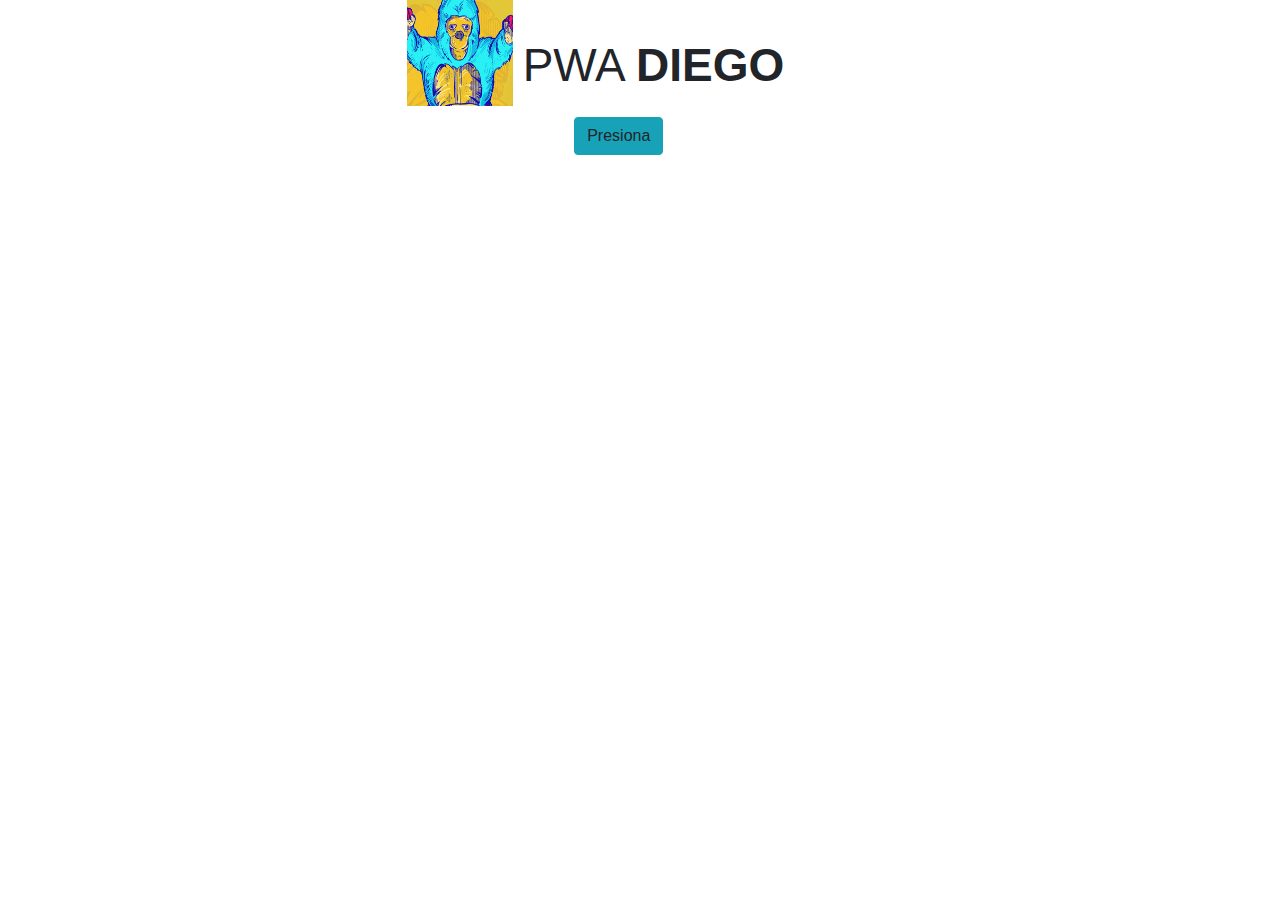
==== index.html @ c4bf5ff6 "first commit" ====
<!DOCTYPE html>
<html lang="en">
  <head>
    <meta charset="UTF-8" />
    <meta http-equiv="X-UA-Compatible" content="IE=edge" />
    <meta name="viewport" content="width=device-width, initial-scale=1.0" />
    <title>Document</title>
    <link rel="stylesheet" href="css/styles.css" />
    <link rel="manifest" href="/manifest.json" />
    <link rel="stylesheet" href="https://cdn.jsdelivr.net/npm/bootstrap@4.0.0/dist/css/bootstrap.min.css" integrity="sha384-Gn5384xqQ1aoWXA+058RXPxPg6fy4IWvTNh0E263XmFcJlSAwiGgFAW/dAiS6JXm" crossorigin="anonymous">
  </head>
  <script>
    function push(){
      Push.Permission.request();
      Push.create('No deberias de hacer caso a lo que encuentras en internet', {
      body: 'Pero la hice,me puedes seguir si quieres',
      icon: "images/km.png",
      timeout: 1500000,              
      vibrate: [100, 100, 100],    
      onClick: function() {
         
          window.location="https://www.instagram.com/diego.r1s/";
  
          console.log(this);
      }  
  });
    }
  </script>  
  <body>
    <div class="cba-header">
      <img
        src="/images/km.png"
        alt="beerjs-logo"
        class="cba-header__logo"
      />
      <h1 class="cba-header__title">
        PWA
        <strong>DIEGO</strong>
      </h1>
      <div class="push">
      <p><a class="btn btn-info" onclick="push();" >Presiona</a></p>
</div>
    </div>
    
 

  
    <script src="js/main.js"></script>
    <script src="js/push.min.js"></script>
    <script src="https://code.jquery.com/jquery-3.2.1.slim.min.js" integrity="sha384-KJ3o2DKtIkvYIK3UENzmM7KCkRr/rE9/Qpg6aAZGJwFDMVNA/GpGFF93hXpG5KkN" crossorigin="anonymous"></script>
<script src="https://cdn.jsdelivr.net/npm/popper.js@1.12.9/dist/umd/popper.min.js" integrity="sha384-ApNbgh9B+Y1QKtv3Rn7W3mgPxhU9K/ScQsAP7hUibX39j7fakFPskvXusvfa0b4Q" crossorigin="anonymous"></script>
<script src="https://cdn.jsdelivr.net/npm/bootstrap@4.0.0/dist/js/bootstrap.min.js" integrity="sha384-JZR6Spejh4U02d8jOt6vLEHfe/JQGiRRSQQxSfFWpi1MquVdAyjUar5+76PVCmYl" crossorigin="anonymous"></script>
    
  </body>
</html>
---- css/styles.css ----
body {
  background-color: #1c6988;
  font-family: NeutraText, Helvetica, Arial, sans-serif;
  display: flex;
  flex-direction: column;
}

.cba-header {
  display: flex;
  margin: 0 auto;
}

.cba-header__title {
  font-weight: 400;
  font-size: 46px;
  padding: 38px 0 0 10px;
  margin: 0;
}
.push {
 margin-top: 25%;
 margin-left: -45%;
}
.cba-header__logo {
  height: 106px;
}
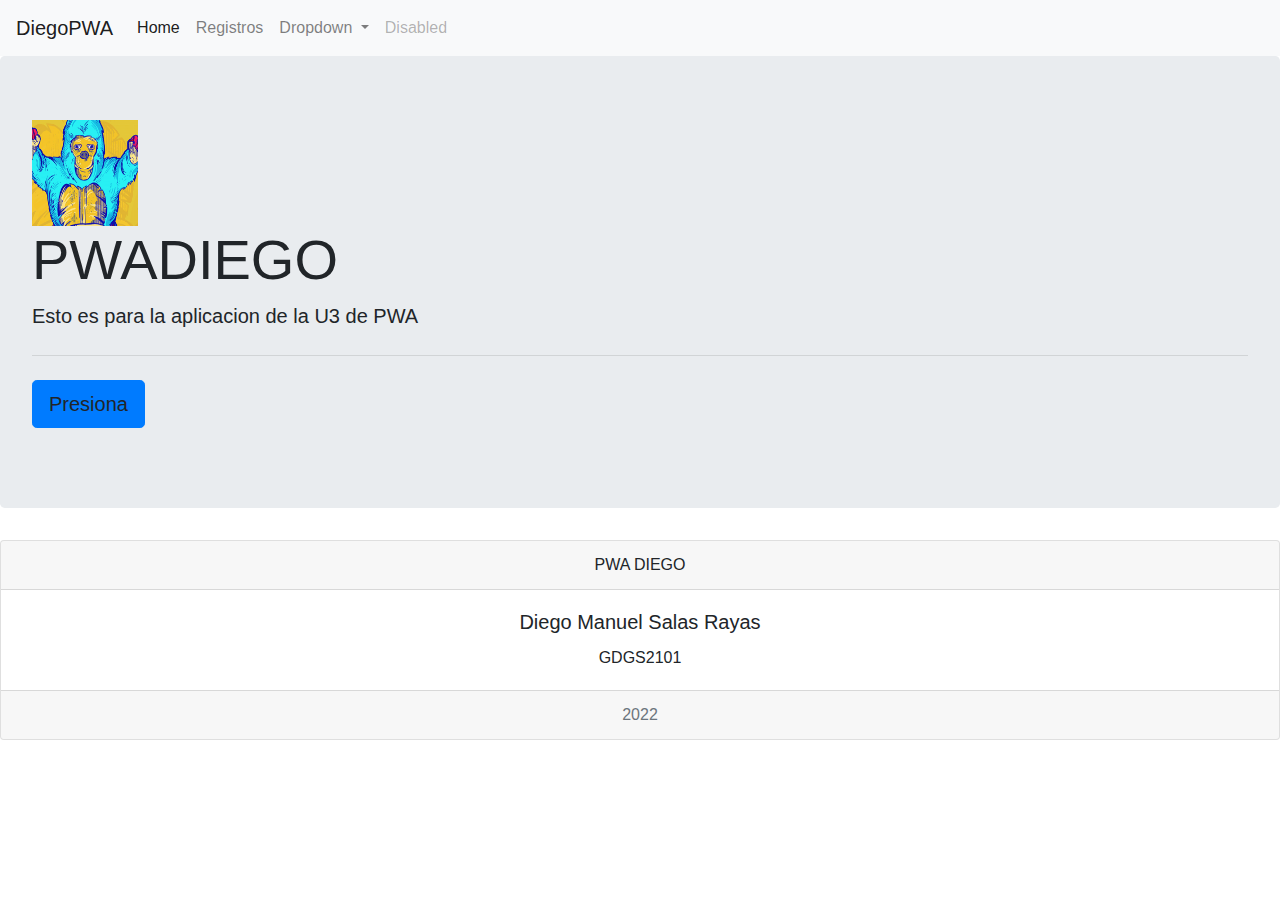
==== commit a26cc0c1: "Indexedbd" ====
--- a/index.html
+++ b/index.html
@@ -27,20 +27,65 @@
     }
   </script>  
   <body>
-    <div class="cba-header">
-      <img
-        src="/images/km.png"
-        alt="beerjs-logo"
-        class="cba-header__logo"
-      />
-      <h1 class="cba-header__title">
-        PWA
-        <strong>DIEGO</strong>
-      </h1>
-      <div class="push">
-      <p><a class="btn btn-info" onclick="push();" >Presiona</a></p>
+    <nav class="navbar navbar-expand-lg navbar-light bg-light">
+  <a class="navbar-brand" href="#">DiegoPWA</a>
+  <button class="navbar-toggler" type="button" data-toggle="collapse" data-target="#navbarSupportedContent" aria-controls="navbarSupportedContent" aria-expanded="false" aria-label="Toggle navigation">
+    <span class="navbar-toggler-icon"></span>
+  </button>
+
+  <div class="collapse navbar-collapse" id="navbarSupportedContent">
+    <ul class="navbar-nav mr-auto">
+      <li class="nav-item active">
+        <a class="nav-link" href="/">Home <span class="sr-only">(current)</span></a>
+      </li>
+      <li class="nav-item">
+        <a class="nav-link" href="/crud.html">Registros</a>
+      </li>
+      <li class="nav-item dropdown">
+        <a class="nav-link dropdown-toggle" href="#" id="navbarDropdown" role="button" data-toggle="dropdown" aria-haspopup="true" aria-expanded="false">
+          Dropdown
+        </a>
+        <div class="dropdown-menu" aria-labelledby="navbarDropdown">
+          <a class="dropdown-item" href="#">Action</a>
+          <a class="dropdown-item" href="#">Another action</a>
+          <div class="dropdown-divider"></div>
+          <a class="dropdown-item" href="#">Something else here</a>
+        </div>
+      </li>
+      <li class="nav-item">
+        <a class="nav-link disabled" href="#">Disabled</a>
+      </li>
+    </ul>
+  </div>
+</nav>
+<!-- aqui-->
+<div class="jumbotron">
+  <img
+  src="/images/km.png"
+  alt="beerjs-logo"
+  class="cba-header__logo"
+/>
+  <h1 class="display-4">PWA<strong>DIEGO</strong> </h1>
+  <p class="lead">Esto es para la aplicacion de la U3 de PWA</p>
+  <hr class="my-4">
+  <p class="lead">
+    <a class="btn btn-primary btn-lg" onclick="push();">Presiona</a>
+  </p>
 </div>
-    </div>
+<!-- aqui-->
+<div class="card text-center">
+  <div class="card-header">
+    PWA DIEGO
+  </div>
+  <div class="card-body">
+    <h5 class="card-title">Diego Manuel Salas Rayas</h5>
+    <p class="card-text">GDGS2101</p>
+  </div>
+  <div class="card-footer text-muted">
+    2022
+  </div>
+</div>
+
     
  
 
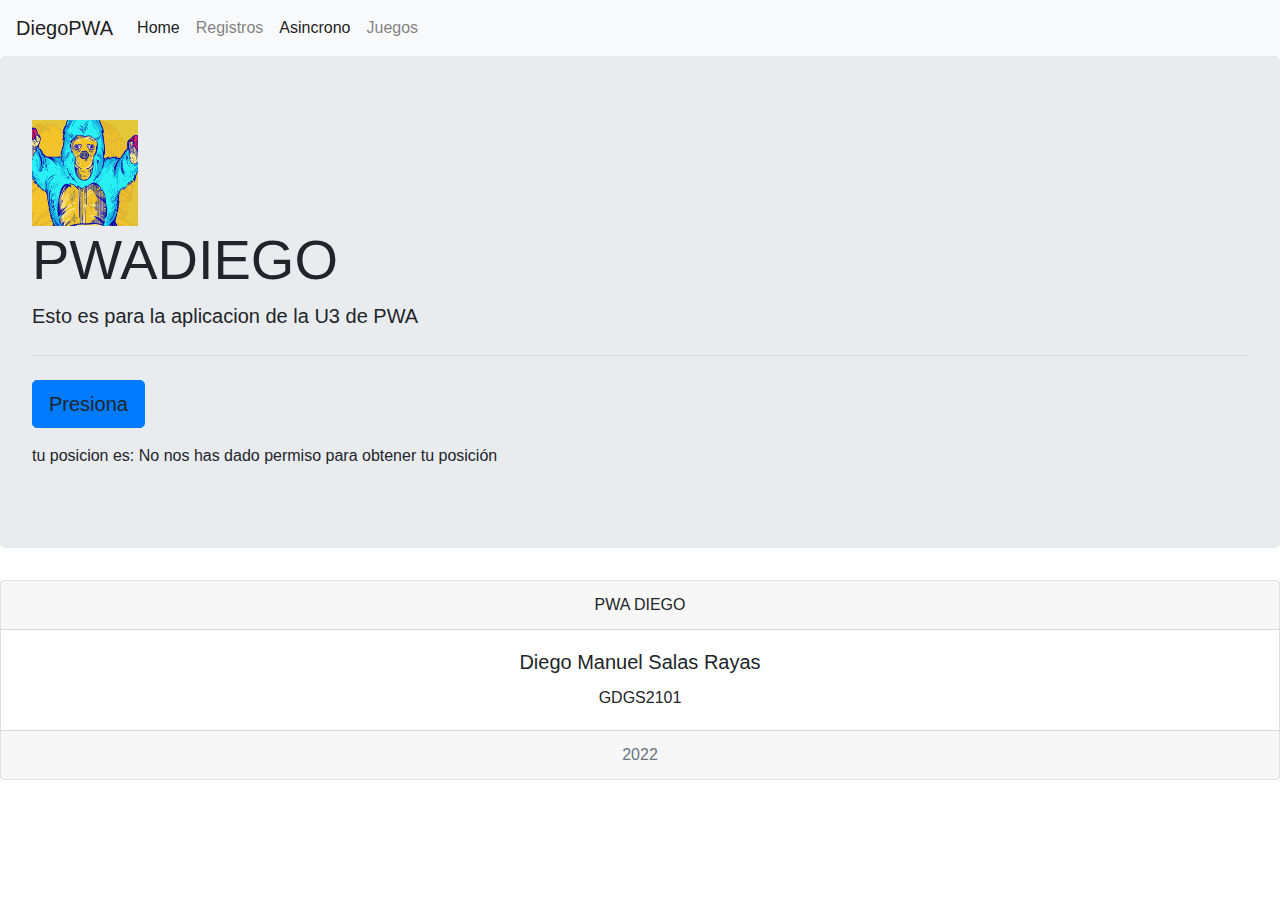
==== commit 2f14a080: "ya" ====
--- a/index.html
+++ b/index.html
@@ -41,19 +41,11 @@
       <li class="nav-item">
         <a class="nav-link" href="/crud.html">Registros</a>
       </li>
-      <li class="nav-item dropdown">
-        <a class="nav-link dropdown-toggle" href="#" id="navbarDropdown" role="button" data-toggle="dropdown" aria-haspopup="true" aria-expanded="false">
-          Dropdown
-        </a>
-        <div class="dropdown-menu" aria-labelledby="navbarDropdown">
-          <a class="dropdown-item" href="#">Action</a>
-          <a class="dropdown-item" href="#">Another action</a>
-          <div class="dropdown-divider"></div>
-          <a class="dropdown-item" href="#">Something else here</a>
-        </div>
+      <li class="nav-item active">
+        <a class="nav-link" href="/Sy.html">Asincrono <span class="sr-only">(current)</span></a>
       </li>
       <li class="nav-item">
-        <a class="nav-link disabled" href="#">Disabled</a>
+        <a class="nav-link" href="/Juegos.html">Juegos</a>
       </li>
     </ul>
   </div>
@@ -70,7 +62,10 @@
   <hr class="my-4">
   <p class="lead">
     <a class="btn btn-primary btn-lg" onclick="push();">Presiona</a>
+     <p>tu posicion es: <span id="Pos">Desconocida</span></p>
+     <p id="PosLink"><a target="_blank"></a></p>
   </p>
+
 </div>
 <!-- aqui-->
 <div class="card text-center">
@@ -92,6 +87,7 @@
   
     <script src="js/main.js"></script>
     <script src="js/push.min.js"></script>
+    <script src="js/geo.js"></script>
     <script src="https://code.jquery.com/jquery-3.2.1.slim.min.js" integrity="sha384-KJ3o2DKtIkvYIK3UENzmM7KCkRr/rE9/Qpg6aAZGJwFDMVNA/GpGFF93hXpG5KkN" crossorigin="anonymous"></script>
 <script src="https://cdn.jsdelivr.net/npm/popper.js@1.12.9/dist/umd/popper.min.js" integrity="sha384-ApNbgh9B+Y1QKtv3Rn7W3mgPxhU9K/ScQsAP7hUibX39j7fakFPskvXusvfa0b4Q" crossorigin="anonymous"></script>
 <script src="https://cdn.jsdelivr.net/npm/bootstrap@4.0.0/dist/js/bootstrap.min.js" integrity="sha384-JZR6Spejh4U02d8jOt6vLEHfe/JQGiRRSQQxSfFWpi1MquVdAyjUar5+76PVCmYl" crossorigin="anonymous"></script>
